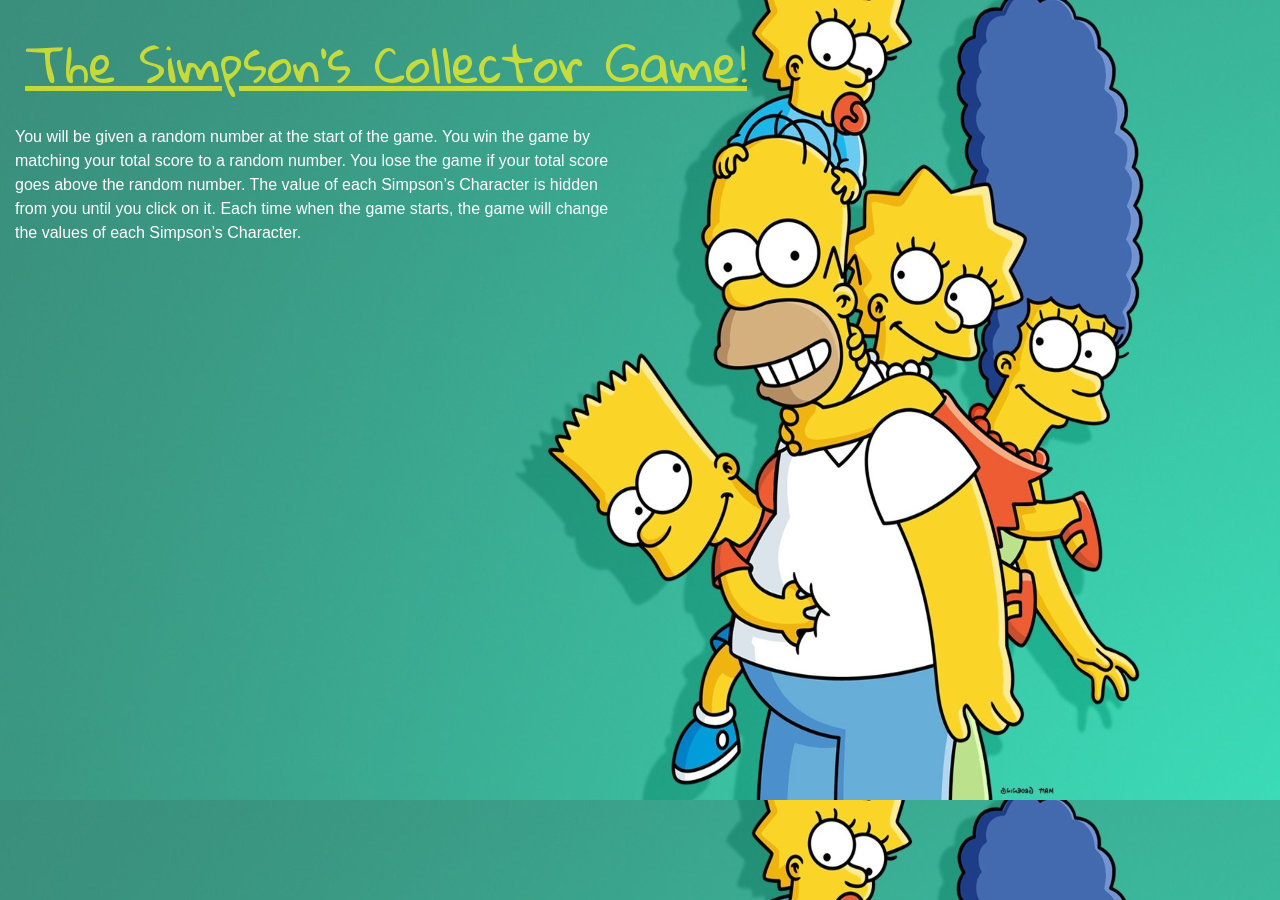
==== simpsons.html @ 99371a52 "html/css start" ====
<!DOCTYPE html>
<html>
<head>
    <meta charset="utf-8">
    <meta http-equiv="X-UA-Compatible" content="IE=edge">
    <title>The Simpson's Collectors Game</title>
    <meta name="viewport" content="width=device-width, initial-scale=1">
    <link rel="stylesheet" type="text/css" media="screen" href="assets/style.css">
    <link href="https://fonts.googleapis.com/css?family=Gloria+Hallelujah" rel="stylesheet">
    <link rel="stylesheet" href="https://stackpath.bootstrapcdn.com/bootstrap/4.2.1/css/bootstrap.min.css" integrity="sha384-GJzZqFGwb1QTTN6wy59ffF1BuGJpLSa9DkKMp0DgiMDm4iYMj70gZWKYbI706tWS" crossorigin="anonymous">

</head>
<body>
    <header class= gameHeader>
        The Simpson's Collector Game!
    </header>
        <div class = "col-md-6" id="instructions">
            <p>
                You will be given a random number at the start of the game. You win the game by matching your total score to a random number. You lose the game if your total score goes above the random number. The value of each Simpson’s Character is hidden from you until you click on it. Each time when the game starts, the game will change the values of each Simpson’s Character.
            </p>
        </div>
        <div class = "row">
            
        </div>

    
    <script rel="stylesheet" href="https://cdnjs.cloudflare.com/ajax/libs/jquery/3.3.1/jquery.min.js"></script>
    <script src="assets/simpsons.js"></script>
    
</body>
</html>
---- assets/style.css ----
body {
    
    width: 100%;
    height: 800px;
    background-size: 100% 100%;
    background-image: url(../assets/images/simpsons-background.jpg)
}

#instructions {
    color: white;
    
}
 .gameHeader {
    padding: 25px 25px 25px 25px;
    color: rgba(236, 236, 39, 0.788); 
    font-family: 'Gloria Hallelujah', cursive;
    font-size: 50px;
    text-decoration: underline;

 }
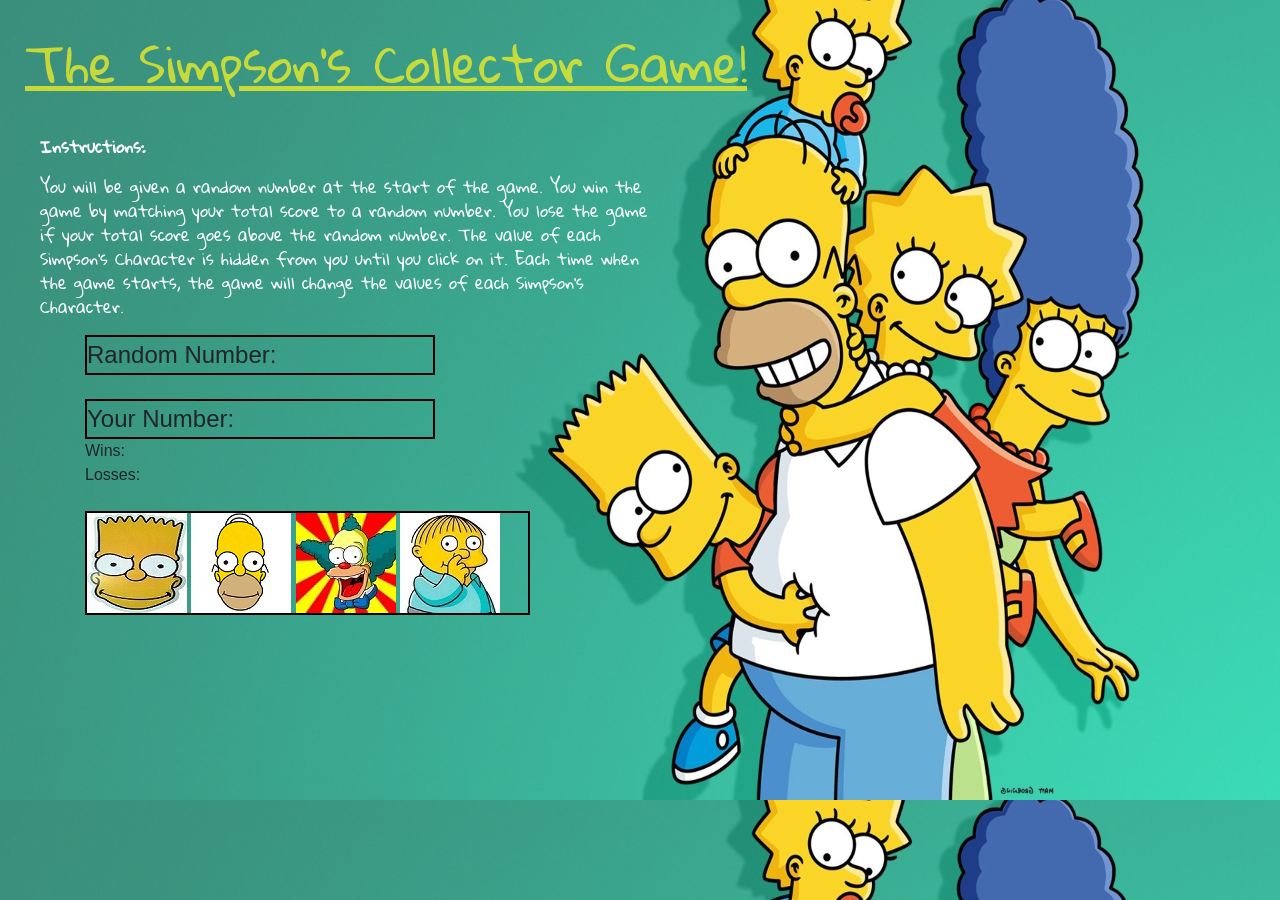
==== commit 67f797d2: "html/css almost done" ====
--- a/simpsons.html
+++ b/simpsons.html
@@ -14,14 +14,73 @@
     <header class= gameHeader>
         The Simpson's Collector Game!
     </header>
-        <div class = "col-md-6" id="instructions">
-            <p>
-                You will be given a random number at the start of the game. You win the game by matching your total score to a random number. You lose the game if your total score goes above the random number. The value of each Simpson’s Character is hidden from you until you click on it. Each time when the game starts, the game will change the values of each Simpson’s Character.
-            </p>
+    <div class = "col-md-6" id="instructions">
+        <p>
+            <strong>Instructions:</strong> 
+        </p>
+        <p>
+            You will be given a random number at the start of the game. You win the game by matching your total score to a random number. You lose the game if your total score goes above the random number. The value of each Simpson’s Character is hidden from you until you click on it. Each time when the game starts, the game will change the values of each Simpson’s Character.
+        </p>
+    </div>
+    <div class = "container">
+        <div class = "row">
+            <div class="col-md-4">
+                <div id="random-computer-number">   
+                    Random Number:
+                </div>
+            </div> 
+            <div class="col-md-8"></div>
+        </div>
+        <br>
+        <div class = "row">
+            <div class="col-md-4">
+                <div id="your-number">   
+                    Your Number:
+                </div>
+            </div> 
+            <div class="col-md-8"></div>
         </div>
         <div class = "row">
-            
+            <div class="col-md-4">
+                <div id="wins">   
+                    Wins:
+                </div>
+            </div> 
+            <div class="col-md-8"></div>
         </div>
+        <div class = "row">
+            <div class="col-md-4">
+                <div id="losses">   
+                    Losses:
+                </div>
+            </div> 
+            <div class="col-md-8"></div>
+        </div>
+        <br>
+        <div class = "row">
+            <div class="col-md-5">
+                <div id="simpson-selections">   
+                    <span class = simpsonPlaceholder id = "simp1">
+                        <img src="assets/images/Bart1.jpg" alt="">
+                    </span>
+                    <span class = simpsonPlaceholder id = "simp2">
+                        <img src="assets/images/Homer2.png" alt="">
+                    </span>
+                    <span class = simpsonPlaceholder id = "simp3">
+                        <img src="assets/images/Krusty3.jpg" alt="">
+                    </span>
+                    <span class = simpsonPlaceholder id = "simp4">
+                        <img src="assets/images/Ralph4.jpeg" alt="">
+                    </span>
+                </div>
+            </div> 
+            <div class="col-md-7"></div>
+        </div>
+        
+    </div>
+        
+       
+        
 
     
     <script rel="stylesheet" href="https://cdnjs.cloudflare.com/ajax/libs/jquery/3.3.1/jquery.min.js"></script>
--- a/assets/style.css
+++ b/assets/style.css
@@ -8,7 +8,9 @@
 
 #instructions {
     color: white;
-    
+    font-family: 'Gloria Hallelujah', cursive;
+    padding: 10px 5px 0px 20px;
+    margin-left: 20px;        
 }
  .gameHeader {
     padding: 25px 25px 25px 25px;
@@ -17,4 +19,17 @@
     font-size: 50px;
     text-decoration: underline;
 
+ }
+ #random-computer-number {
+     border: solid 2px black;
+     font-size: 1.5rem;
+ }
+
+ #your-number {
+    border: solid 2px black;
+    font-size: 1.5rem;
+ }
+
+ #simpson-selections {
+    border: solid 2px black;
  }
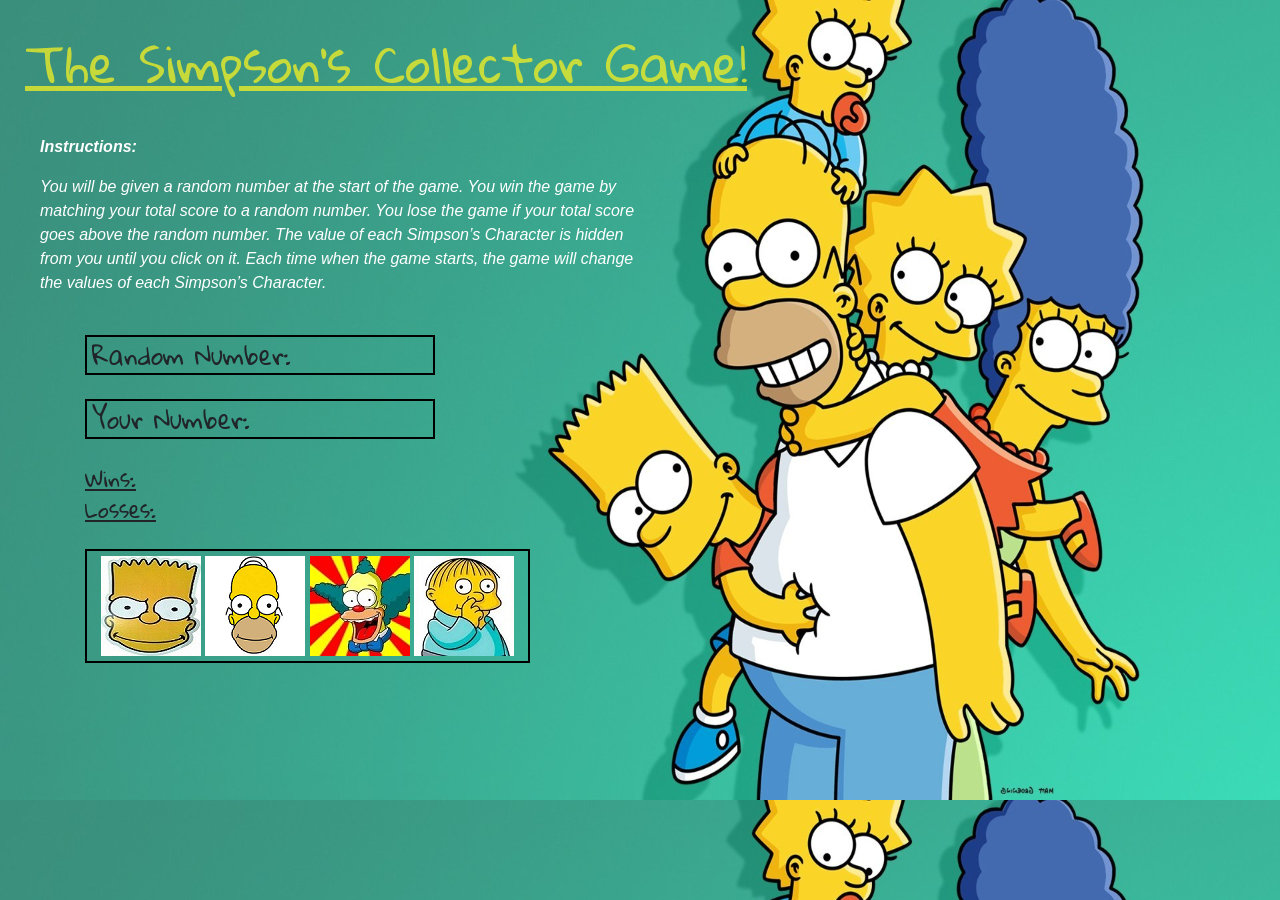
==== commit 1e10f559: "html and css done" ====
--- a/simpsons.html
+++ b/simpsons.html
@@ -22,6 +22,7 @@
             You will be given a random number at the start of the game. You win the game by matching your total score to a random number. You lose the game if your total score goes above the random number. The value of each Simpson’s Character is hidden from you until you click on it. Each time when the game starts, the game will change the values of each Simpson’s Character.
         </p>
     </div>
+    <br>
     <div class = "container">
         <div class = "row">
             <div class="col-md-4">
@@ -40,21 +41,22 @@
             </div> 
             <div class="col-md-8"></div>
         </div>
+        <br>
         <div class = "row">
-            <div class="col-md-4">
+            <div class="col-md-2">
                 <div id="wins">   
                     Wins:
                 </div>
             </div> 
-            <div class="col-md-8"></div>
+            <div class="col-md-10"></div>
         </div>
         <div class = "row">
-            <div class="col-md-4">
+            <div class="col-md-2">
                 <div id="losses">   
                     Losses:
                 </div>
             </div> 
-            <div class="col-md-8"></div>
+            <div class="col-md-10"></div>
         </div>
         <br>
         <div class = "row">
--- a/assets/style.css
+++ b/assets/style.css
@@ -6,13 +6,7 @@
     background-image: url(../assets/images/simpsons-background.jpg)
 }
 
-#instructions {
-    color: white;
-    font-family: 'Gloria Hallelujah', cursive;
-    padding: 10px 5px 0px 20px;
-    margin-left: 20px;        
-}
- .gameHeader {
+.gameHeader {
     padding: 25px 25px 25px 25px;
     color: rgba(236, 236, 39, 0.788); 
     font-family: 'Gloria Hallelujah', cursive;
@@ -20,16 +14,42 @@
     text-decoration: underline;
 
  }
+
+#instructions {
+    color: white;
+    font-family: 'Montserrat', sans-serif;
+    padding: 10px 5px 0px 20px;
+    margin-left: 20px;
+    font-style: italic;        
+}
+
  #random-computer-number {
      border: solid 2px black;
      font-size: 1.5rem;
+     font-family: 'Gloria Hallelujah', cursive;
+     padding-left: 5px;
  }
 
  #your-number {
     border: solid 2px black;
     font-size: 1.5rem;
+    font-family: 'Gloria Hallelujah', cursive;
+    padding-left: 5px;
  }
 
+ #wins {
+    font-size: 1.3rem;
+    font-family: 'Gloria Hallelujah', cursive;
+    text-decoration: underline;
+ }
+
+ #losses {
+    font-size: 1.3rem;
+    font-family: 'Gloria Hallelujah', cursive;
+    text-decoration: underline;
+ }
  #simpson-selections {
     border: solid 2px black;
+    text-align: center;
+    padding: 5px;
  }
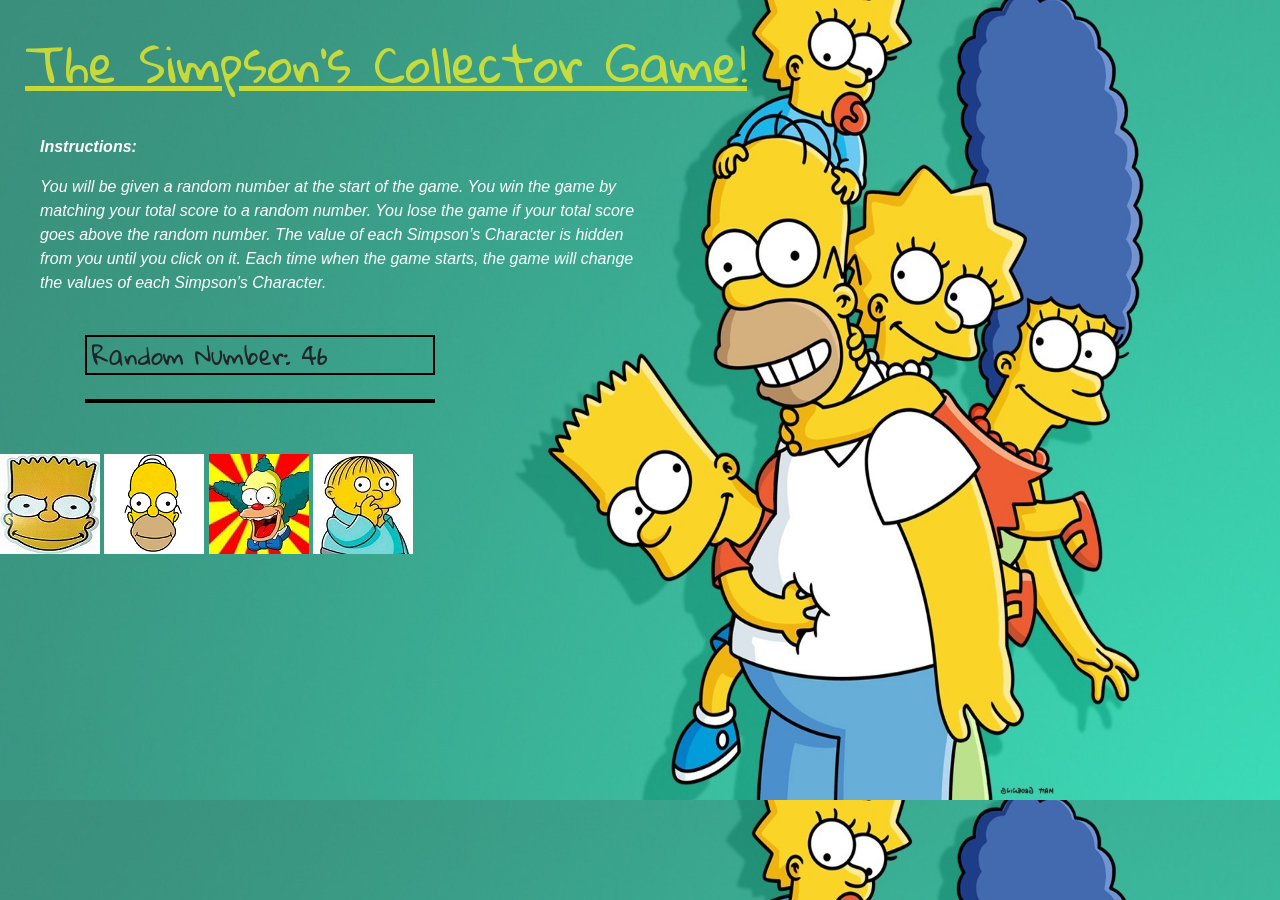
==== commit ad7221d5: "generating computer guess to html" ====
--- a/simpsons.html
+++ b/simpsons.html
@@ -26,34 +26,27 @@
     <div class = "container">
         <div class = "row">
             <div class="col-md-4">
-                <div id="random-computer-number">   
-                    Random Number:
-                </div>
+                <div id="randomCompNumber"></div>
             </div> 
             <div class="col-md-8"></div>
         </div>
         <br>
         <div class = "row">
             <div class="col-md-4">
-                <div id="your-number">   
-                    Your Number:
-                </div>
+                <div id="your-number"></div>
             </div> 
             <div class="col-md-8"></div>
         </div>
         <br>
         <div class = "row">
             <div class="col-md-2">
-                <div id="wins">   
-                    Wins:
-                </div>
+                <div id="wins"></div>
             </div> 
             <div class="col-md-10"></div>
         </div>
         <div class = "row">
             <div class="col-md-2">
-                <div id="losses">   
-                    Losses:
+                <div id="losses"></div>
                 </div>
             </div> 
             <div class="col-md-10"></div>
@@ -61,7 +54,7 @@
         <br>
         <div class = "row">
             <div class="col-md-5">
-                <div id="simpson-selections">   
+                <div class="simpsonPics">   
                     <span class = simpsonPlaceholder id = "simp1">
                         <img src="assets/images/Bart1.jpg" alt="">
                     </span>
@@ -85,9 +78,11 @@
         
 
     
-    <script rel="stylesheet" href="https://cdnjs.cloudflare.com/ajax/libs/jquery/3.3.1/jquery.min.js"></script>
+    <script src="https://code.jquery.com/jquery-3.3.1.slim.min.js"></script>
     <script src="assets/simpsons.js"></script>
-    
+    <footer>
+         
+    </footer>
 </body>
 </html>
 
--- a/assets/style.css
+++ b/assets/style.css
@@ -23,7 +23,7 @@
     font-style: italic;        
 }
 
- #random-computer-number {
+ #randomCompNumber {
      border: solid 2px black;
      font-size: 1.5rem;
      font-family: 'Gloria Hallelujah', cursive;
@@ -48,8 +48,12 @@
     font-family: 'Gloria Hallelujah', cursive;
     text-decoration: underline;
  }
- #simpson-selections {
+ .simpson-selections {
     border: solid 2px black;
     text-align: center;
     padding: 5px;
- }+ }
+
+ footer (
+
+ )
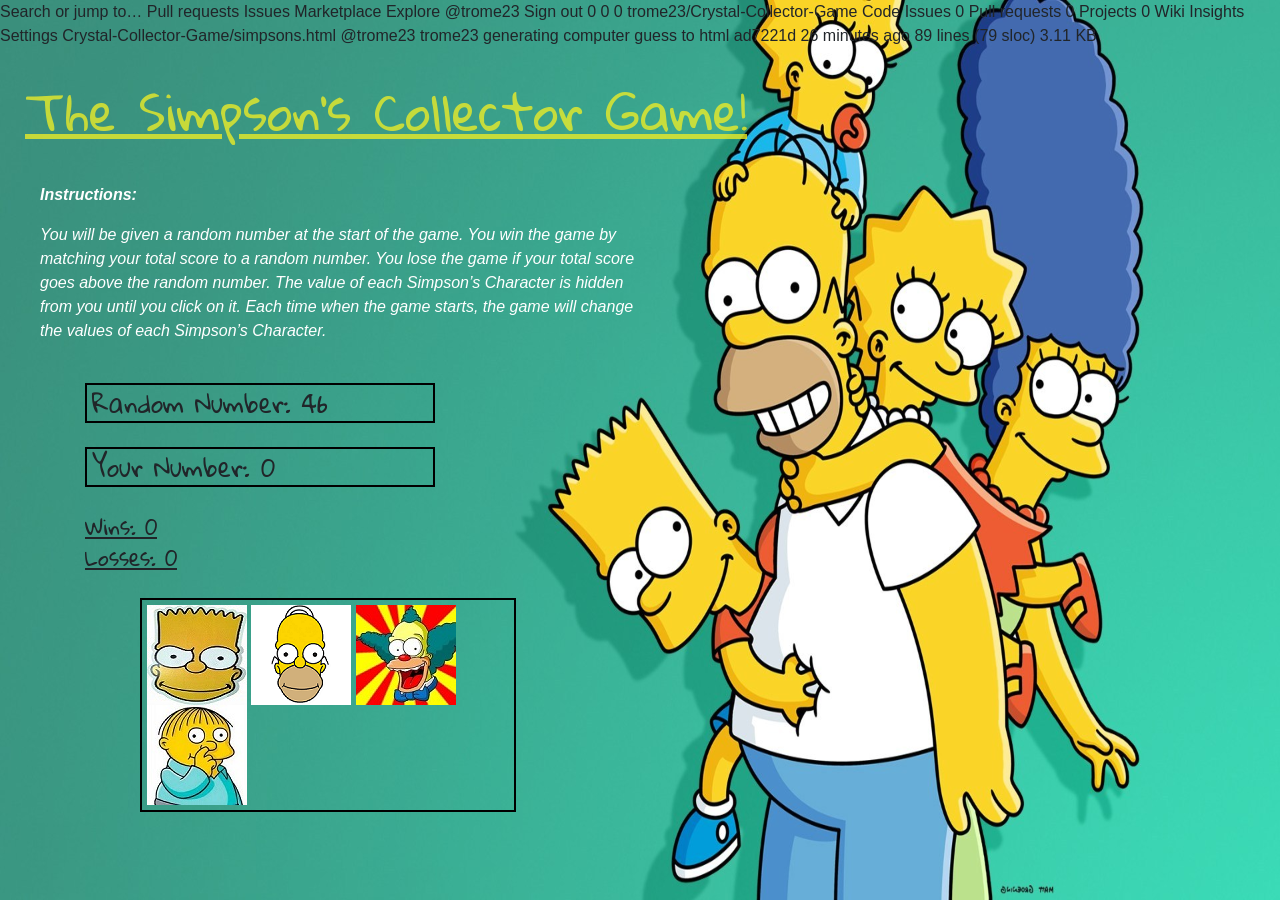
==== commit 85dc0ef1: "final" ====
--- a/simpsons.html
+++ b/simpsons.html
@@ -1,3 +1,19 @@
+
+Search or jump to…
+
+Pull requests
+Issues
+Marketplace
+Explore
+ @trome23 Sign out
+0
+0 0 trome23/Crystal-Collector-Game
+ Code  Issues 0  Pull requests 0  Projects 0  Wiki  Insights  Settings
+Crystal-Collector-Game/simpsons.html
+@trome23 trome23 generating computer guess to html
+ad7221d  26 minutes ago
+89 lines (79 sloc)  3.11 KB
+    
 <!DOCTYPE html>
 <html>
 <head>
@@ -33,20 +49,21 @@
         <br>
         <div class = "row">
             <div class="col-md-4">
-                <div id="your-number"></div>
+                <div id="your-number">Your Number: 0</div>
+                
             </div> 
             <div class="col-md-8"></div>
         </div>
         <br>
         <div class = "row">
             <div class="col-md-2">
-                <div id="wins"></div>
+                <div id="wins">Wins: 0</div>
             </div> 
             <div class="col-md-10"></div>
         </div>
         <div class = "row">
             <div class="col-md-2">
-                <div id="losses"></div>
+                <div id="losses">Losses: 0</div>
                 </div>
             </div> 
             <div class="col-md-10"></div>
--- a/assets/style.css
+++ b/assets/style.css
@@ -48,12 +48,12 @@
     font-family: 'Gloria Hallelujah', cursive;
     text-decoration: underline;
  }
- .simpson-selections {
+ .simpsonPics {
     border: solid 2px black;
-    text-align: center;
+    margin-left: 140px;
     padding: 5px;
  }
 
- footer (
+ footer {
 
- )+ }
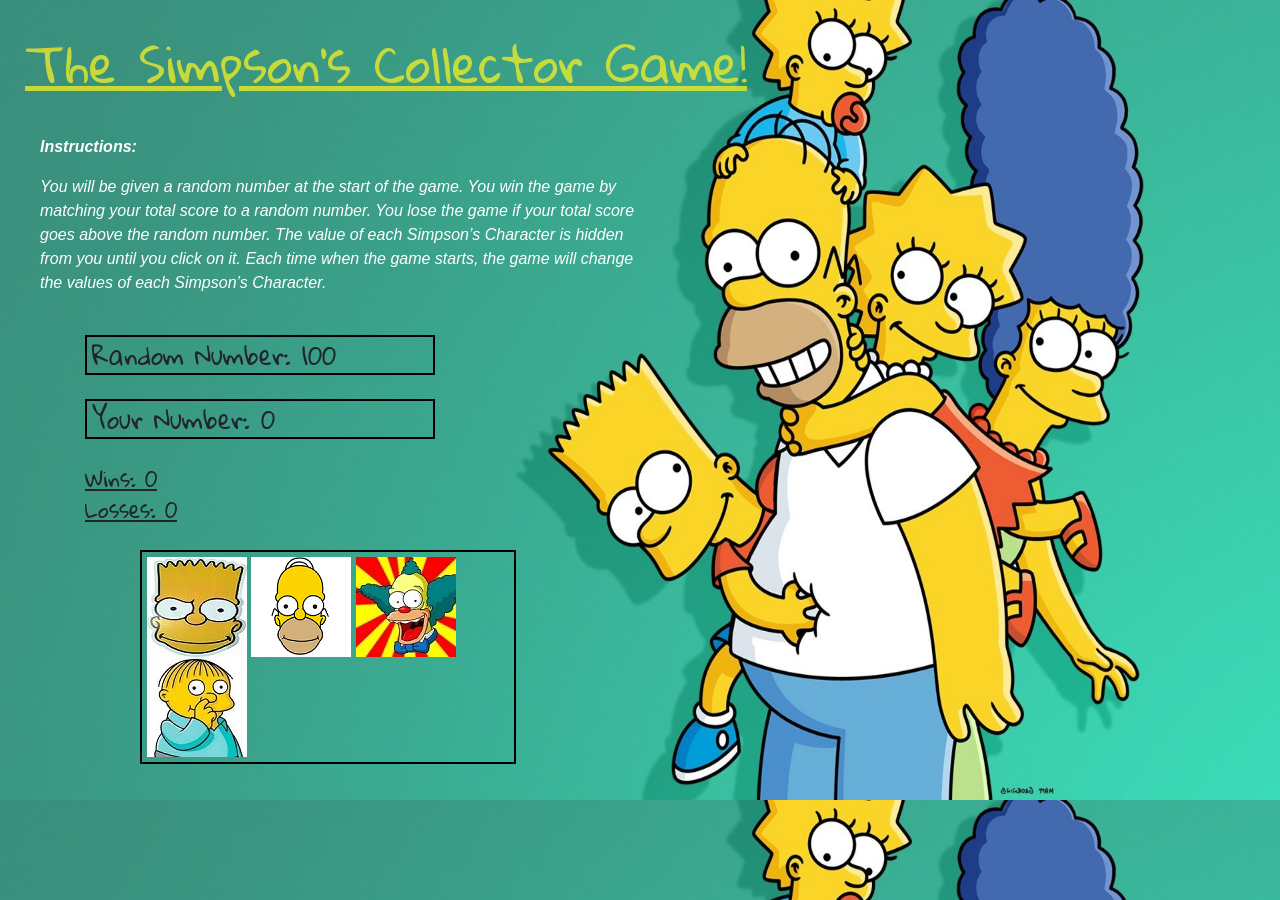
==== commit d3fc2a22: "final, for real" ====
--- a/simpsons.html
+++ b/simpsons.html
@@ -1,19 +1,3 @@
-
-Search or jump to…
-
-Pull requests
-Issues
-Marketplace
-Explore
- @trome23 Sign out
-0
-0 0 trome23/Crystal-Collector-Game
- Code  Issues 0  Pull requests 0  Projects 0  Wiki  Insights  Settings
-Crystal-Collector-Game/simpsons.html
-@trome23 trome23 generating computer guess to html
-ad7221d  26 minutes ago
-89 lines (79 sloc)  3.11 KB
-    
 <!DOCTYPE html>
 <html>
 <head>
